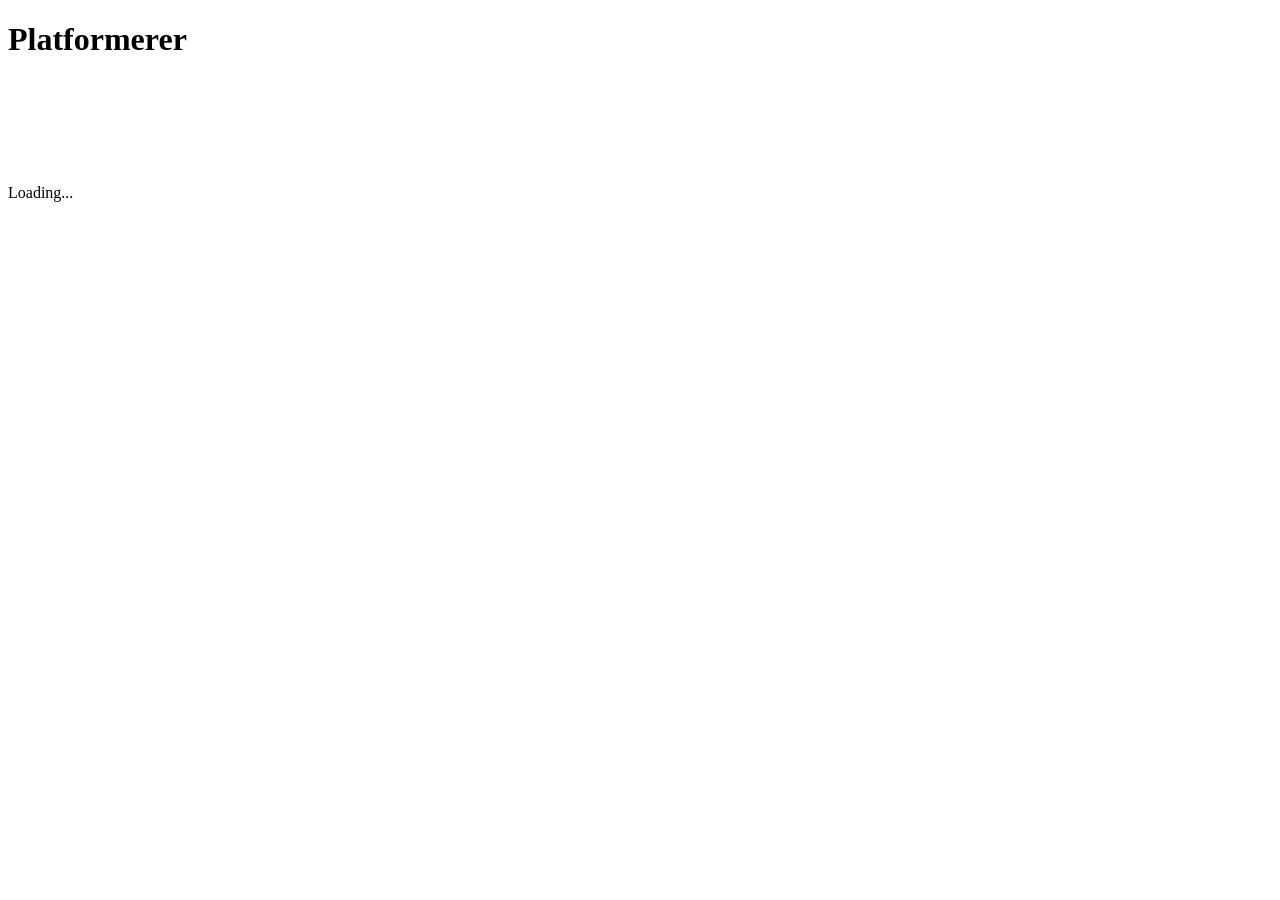
==== p5jsMCandHealthEngine-master/index.html @ 444c8647 "Add files via upload" ====
<!DOCTYPE html>
<html>
  <head>
    <script src="p5.min.js"></script>
    <script src="p5.dom.js"></script>
    <script src="p5.sound.js"></script>


    <script src="sketch.js"></script>
  </head>
  <body>

    <h1>Platformerer</h1>
    


  </body>
</html>
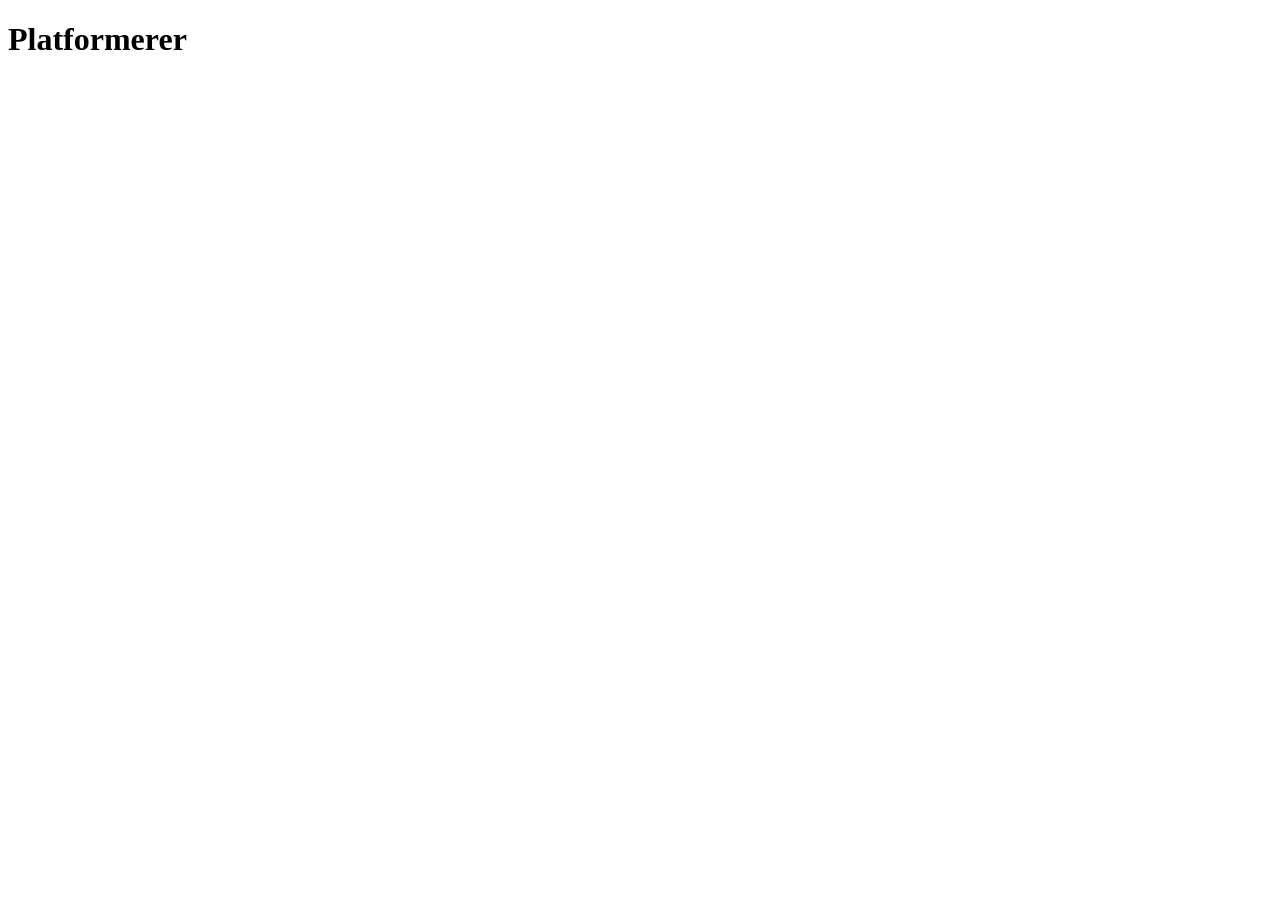
==== commit dd571bac: "Add files via upload" ====
--- a/p5jsMCandHealthEngine-master/index.html
+++ b/p5jsMCandHealthEngine-master/index.html
@@ -6,6 +6,7 @@
     <script src="p5.sound.js"></script>
 
 
+    <script src="timer.js"></script>
     <script src="sketch.js"></script>
   </head>
   <body>
